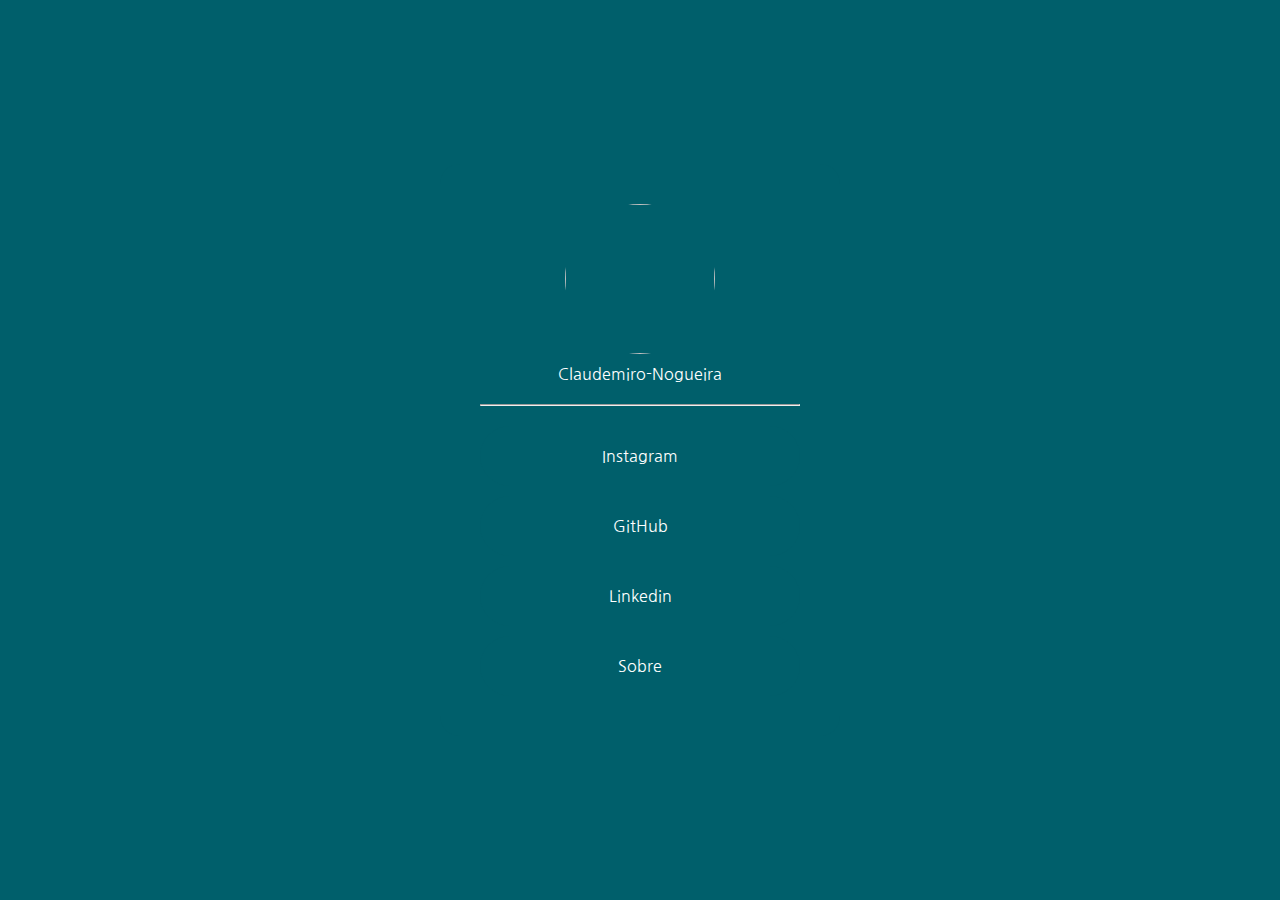
==== Redirecionador/index.html @ d07eeb70 "Adicao do projeto do redirecionador" ====
<!DOCTYPE html>
<html lang="pt-br">
<head>
    <meta charset="UTF-8">
    <meta name="viewport" content="width=device-width, initial-scale=1.0">
    <title>Claudemiro Nogueira</title>
    <link rel="stylesheet" href="style.css">
</head>
<body class="temaBranco">
    <div class="container">
        <div class="profile">
            <img src="https://avatars.githubusercontent.com/u/95505494?v=4" alt="">
            <p>Claudemiro-Nogueira</p>
        </div>
        <hr>
        <div class="content">
            <a href="" class="buttonLink">Instagram</a>
            <a href="" class="buttonLink">GitHub</a>
            <a href="" class="buttonLink">Linkedin</a>
            <a href="#" id="idsobre" class="buttonLink">Sobre</a>
        </div>


    </div>
    <div id="sobre1" class="sobre">
        <h1>Claudemiro-Nogueira</h1>
        <h2>Git-Hub</h2>
        <p>Projeto desenvolvido com intuito de fazer um redirecionador de link e aprimorar minhas habilidades com CSS e JS</p>
    </div>

    <script src="script.js"></script>
</body>
</html>
---- Redirecionador/style.css ----
@import url('https://fonts.googleapis.com/css2?family=Nanum+Gothic:wght@700&display=swap');



.temaBranco{
    --bg: #005f6b;
    --fontColor: #ffffff; 
    --buttonColor: #005f6b; 
    --buttonFont: rgb(255, 255, 255);
    --container:#005f6b;
    --escuro: #00424b;
}

.temaEscuro{
    --bg: var(--branco);
    --fontColor: var(--branco); 
    --buttonColor: var(--preto);
    --buttonFont: var(--divcor);
    --container: var(--divcor);
}


* {
    margin: 0;
    padding: 0;
    box-sizing: border-box;
    font-family: 'Nanum Gothic', sans-serif;

}

body {
    display: flex;
    height: 100vh;
    justify-content: center;
    align-items: center;
    background-color: var(--bg);
}

body * {
    color: var(--fontColor);
}


.container {
    display: flex;
    background-color: var(--container);
    border: solid 1px rgb(32, 21, 21);
    width: 400px;
    flex-direction: column;
    border-radius: 20px;
    padding: 40px;
    gap: 20px;
    border: none;
}

.profile {
    display: flex;
    justify-content: center;
    align-items: center;
    flex-direction: column;
    gap: 10px;
}

.profile img {
    width: 150px;
    height: 150px;
    border-radius: 50%;
    object-fit: cover;
    
}

.content {
    display: flex;
    flex-direction: column;
    align-items: center;
    gap: 10px;
}

.buttonLink {
    text-decoration: none;
    padding: 20px;
    color: var(--buttonFont);
    background-color: var(--buttonColor);
    width: 100%;
    text-align: center;
    transition: 0.5s;
    border-radius: 30px;
}

.buttonLink:hover {
    box-shadow: 2px;
    background-color: rgba(255, 255, 255, 0.247);
    transform: scale(1.1);
    width: 50%;
}



/* Pagina sobre */

.sobre{
    display: none;
    flex-direction: column;
    align-items: center;
    justify-content: center;
    gap: 40px;
    position: absolute;
    background-color: var(--escuro);
    width: 80%;
    height: 80%;
    border-radius: 15px;
    
}

.sobre p{
    text-align: center;
    width: 50%;
}
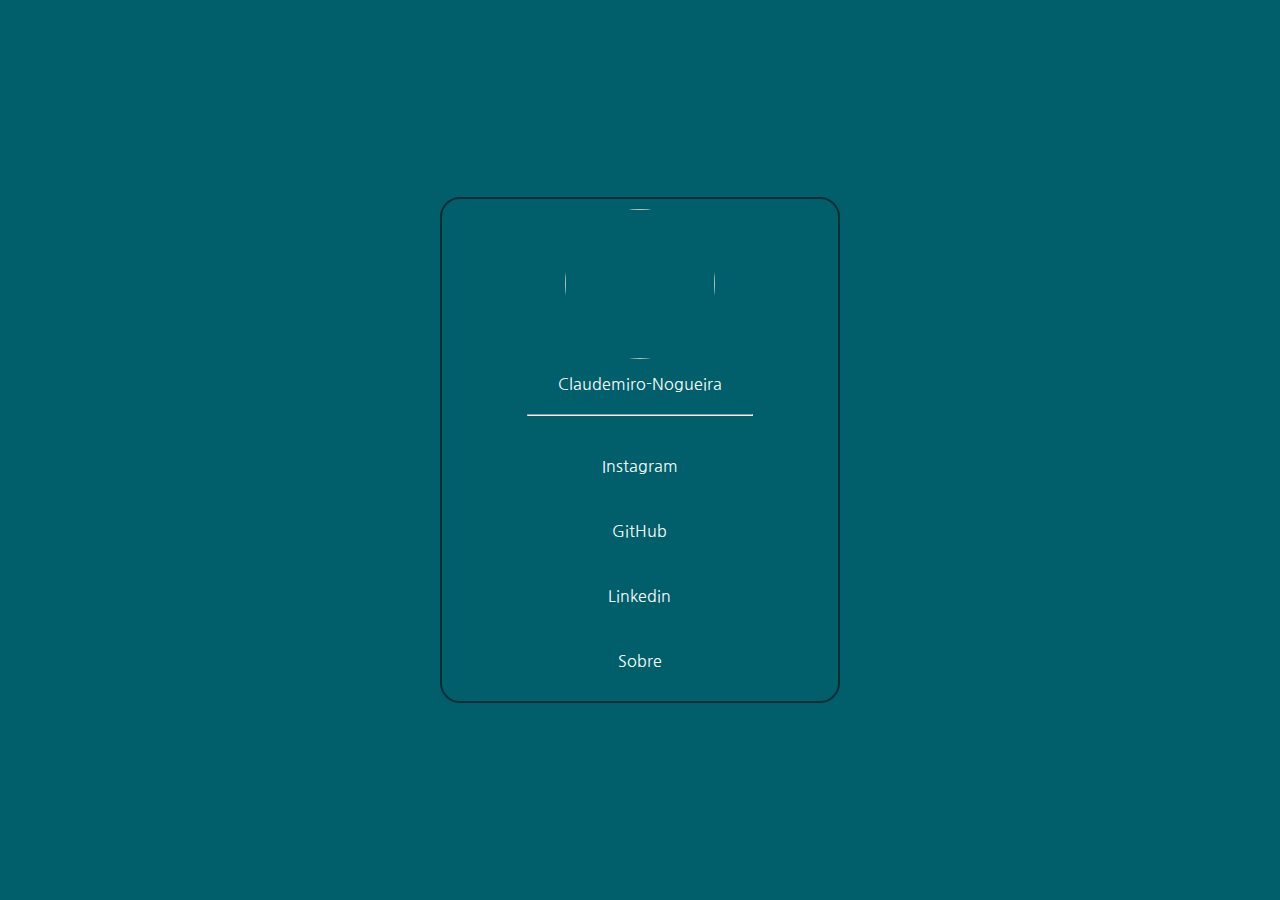
==== commit c013667e: "Atualizacao-css-js" ====
--- a/Redirecionador/index.html
+++ b/Redirecionador/index.html
@@ -9,23 +9,23 @@
 <body class="temaBranco">
     <div class="container">
         <div class="profile">
-            <img src="https://avatars.githubusercontent.com/u/95505494?v=4" alt="">
+            <img src="https://t.ctcdn.com.br/WXGIAsXxAX1C2Qy2rqN4eoWyVCg=/400x400/smart/i490761.jpeg" alt="">
             <p>Claudemiro-Nogueira</p>
         </div>
         <hr>
         <div class="content">
-            <a href="" class="buttonLink">Instagram</a>
+            <a id="linha" href="" class="buttonLink">Instagram</a>
             <a href="" class="buttonLink">GitHub</a>
             <a href="" class="buttonLink">Linkedin</a>
             <a href="#" id="idsobre" class="buttonLink">Sobre</a>
         </div>
+    </div>
 
-
-    </div>
     <div id="sobre1" class="sobre">
         <h1>Claudemiro-Nogueira</h1>
         <h2>Git-Hub</h2>
         <p>Projeto desenvolvido com intuito de fazer um redirecionador de link e aprimorar minhas habilidades com CSS e JS</p>
+        <button id="botaoVoltar">Voltar</button>
     </div>
 
     <script src="script.js"></script>
--- a/Redirecionador/style.css
+++ b/Redirecionador/style.css
@@ -40,25 +40,29 @@
     color: var(--fontColor);
 }
 
-
+/* Container que embloba todos os elementos */
 .container {
     display: flex;
     background-color: var(--container);
-    border: solid 1px rgb(32, 21, 21);
     width: 400px;
-    flex-direction: column;
+    flex-direction: column; 
     border-radius: 20px;
-    padding: 40px;
+    padding: 10px;
     gap: 20px;
-    border: none;
+    border: 2px solid  #002d33;
 }
 
+hr{
+    width: 60%;
+    margin: 0 auto;
+}
 .profile {
     display: flex;
     justify-content: center;
     align-items: center;
     flex-direction: column;
-    gap: 10px;
+    gap: 15px;
+   
 }
 
 .profile img {
@@ -73,28 +77,31 @@
     display: flex;
     flex-direction: column;
     align-items: center;
-    gap: 10px;
+    justify-content: center;
+    transition: 0.5s;
+    gap: 5px;
 }
 
+
+/* Parte dos botoes */
 .buttonLink {
     text-decoration: none;
     padding: 20px;
     color: var(--buttonFont);
-    background-color: var(--buttonColor);
-    width: 100%;
+    background-color: transparent;
     text-align: center;
+    border-radius: 30px;
+    width: 80%;
     transition: 0.5s;
-    border-radius: 30px;
 }
+
+
 
 .buttonLink:hover {
     box-shadow: 2px;
     background-color: rgba(255, 255, 255, 0.247);
     transform: scale(1.1);
-    width: 50%;
 }
-
-
 
 /* Pagina sobre */
 
@@ -106,13 +113,18 @@
     gap: 40px;
     position: absolute;
     background-color: var(--escuro);
-    width: 80%;
-    height: 80%;
-    border-radius: 15px;
+    width: 100%;
+    height: 100%;
+
     
 }
 
 .sobre p{
     text-align: center;
     width: 50%;
+}
+
+button{
+    padding: 10px;
+    background: transparent;
 }